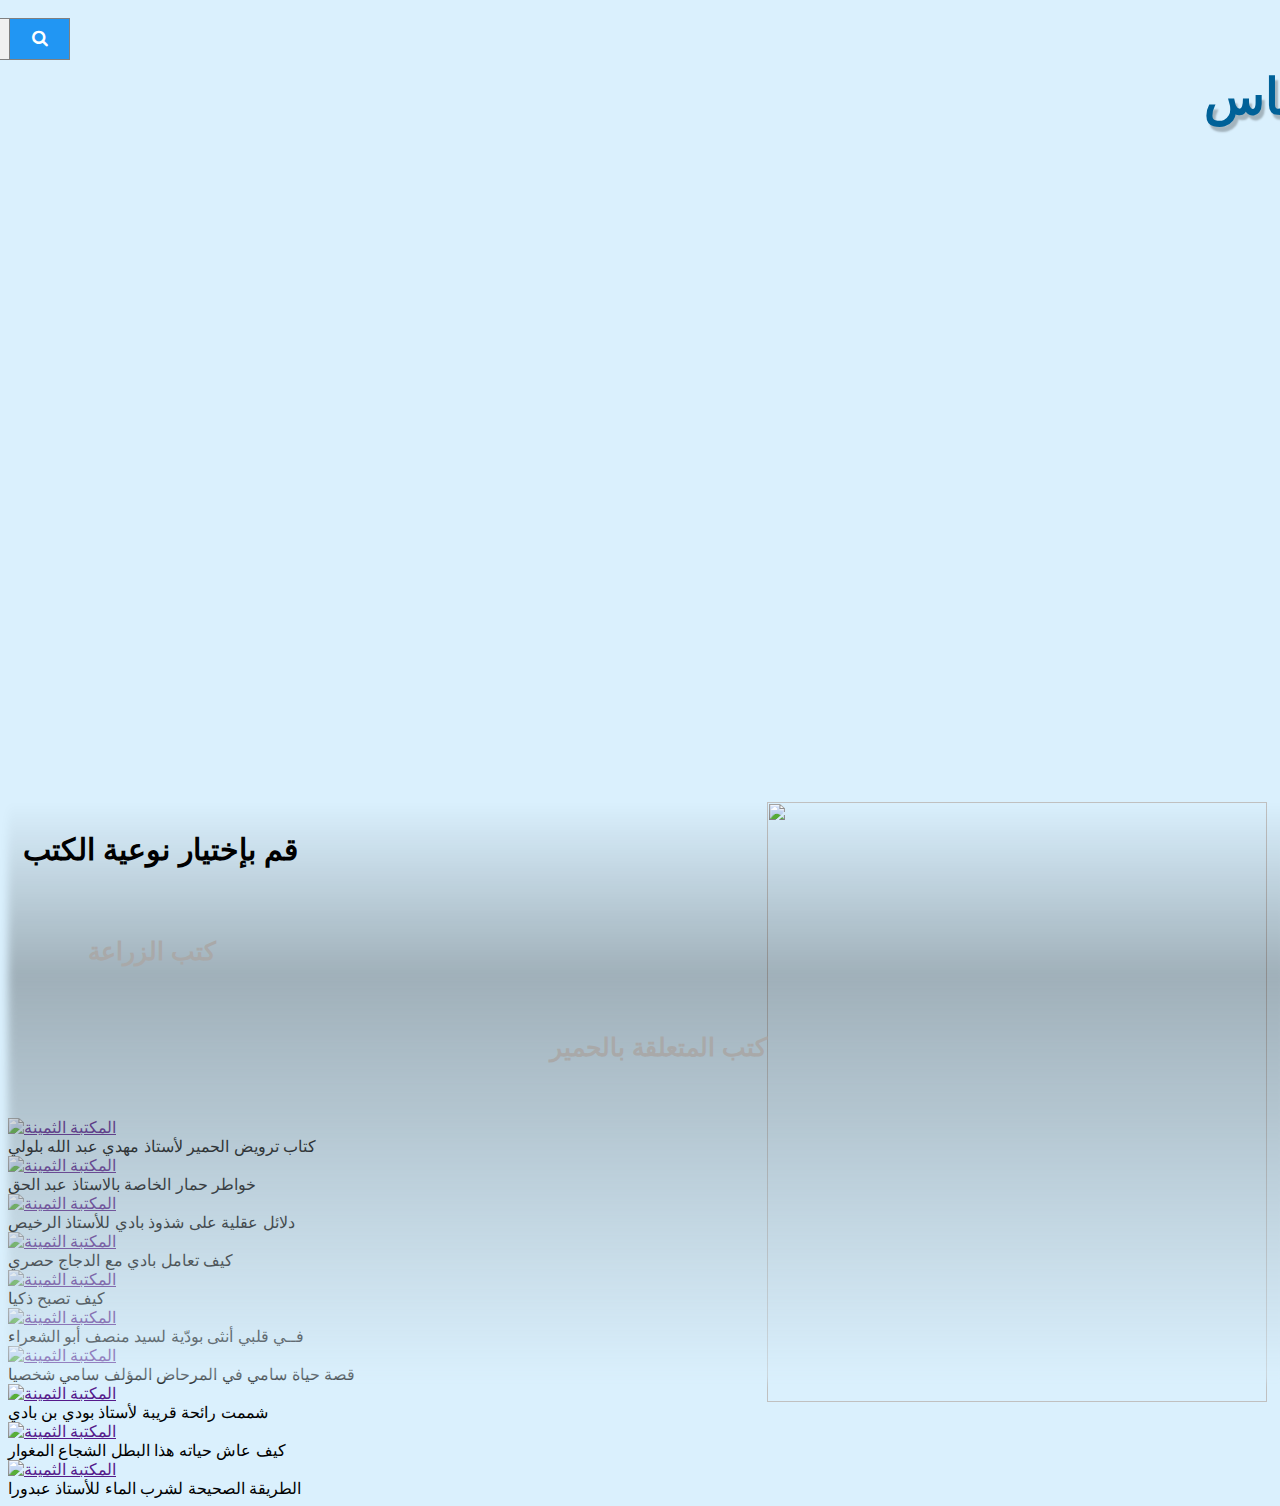
==== shop.html @ e4a68c1b "Update shop.html" ====
﻿<!DOCTYPE html>

<html lang="en-US">
<head>
    <meta http-equiv="Content-Type" content="text/html; charset=UTF-8">
    <title>متجر بيع الكتب</title>
    <link rel="stylesheet" href="style.css">
    <link rel="stylesheet" href="https://cdnjs.cloudflare.com/ajax/libs/font-awesome/4.7.0/css/font-awesome.min.css">
    <link rel="shortcut icon" href="wpaoa.png" />
    <style>
        .header-splash {
            background: url("pl.jpg") no-repeat 50%/cover;
            height: 580px;
            width: 100%;
            position: absolute;
            opacity: .5;
            -webkit-filter: blur(4px);
            filter: blur(4px)
        }

        body {
            background: #daf0fd;
    </style>

    <style>
        body {
            font-family: Arial;
        }

        * {
            box-sizing: border-box;
        }

        form.example input[type=text] {
            padding: 10px;
            font-size: 17px;
            position: relative;
            top: 10px;
            left: -720px;
            border: 1px solid grey;
            float: left;
            width: 80%;
            background: #f1f1f1;
        }

        form.example button {
            float: right;
            width: 20%;
            padding: 10px;
            position: relative;
            top: 10px;
            left: -720px;
            background: #2196F3;
            color: white;
            font-size: 17px;
            border: 1px solid grey;
            border-left: none;
            cursor: pointer;
        }

            form.example button:hover {
                background: #0b7dda;
            }

        form.example::after {
            content: "";
            clear: both;
            display: table;
        }
    </style>
</head>

<body aria-hidden="false">

 

    <div id="wrapper">
        <div id="container">



            <div class="header">

                <form class="example" action="/action_page.php" style="margin:auto;max-width:300px">
                    <input type="text" placeholder="Search.." name="search2">
                    <button type="submit"><i class="fa fa-search"></i></button>
                </form>


                <img class="newsize" src="cart.png" alt="بيع و شراء">

                <img class="resize" src="wpaoa.png" alt="المكتبة الرخيصة">

                <h6 style="position: relative; width: 1750px; height: 500px; top: -100px; font-family: Righteous; font-style: normal; font-weight: bold; font-size: 50px; line-height: 22px; text-align: right; color: #006198; text-shadow: 3px 5px 2px rgba(0, 0, 0, 0.25); ">مرحبا بك في متجر الرخاس</h6>
                <style>

                    img.resize {
                        max-width: 50%;
                        max-height: 90%;
                        position: relative;
                        left: 1720px;
                        top: -40px;
                    }

                    .newsize {
                        max-width: 40%;
                        max-height: 40%;
                        position: relative;
                        left: 20px;
                        top: -80px;
                    }
                </style>

            </div>


            <div style="font-size:12px">

                <img style="margin-right:5px;float:right" src="Ad.png" width="500" height="600">


            </div>

            <div class="header-splash">
                <div class="teata" style="height: 100%;width:
100%;background: linear-gradient(transparent 0,rgb(0 0 0 / 53%) 30%,#daf0fd 100%);"></div>
            </div>
            <style>
                h2 {
                    text-align: right;
                    line-height: 40px;
                }
            </style>
            </a>




            <div class="menu">
                <p>
                    <i class="mdi mdi-close mobile-icon close-mobile"></i> <i class="mdi mdi-menu mobile-icon"></i>
                    قم بإختيار نوعية الكتب
                </p>
                <style>
                    p {
                        padding: 30px 15px;
                        border-top-left-radius: 5px;
                        border-top-right-radius: 5px;
                        cursor: pointer;
                        position: relative;
                        font-weight: bold;
                        font-size: 30px;
                        white-space: nowrap;
                        
                    }
                </style>
                <h1>
                    <a>كتب الزراعة</a>
                
                </h1>
                <h2>
                    <a>كتب المتعلقة بالحمير </a>
                </h2>
                <style>
                    h1 {
                        padding: 10px 80px;
                        border-top-left-radius: 5px;
                        border-top-right-radius: 5px;
                        cursor: pointer;
                        position: relative;
                        font-weight: bold;
                        font-size: 25px;
                        white-space: nowrap;
                        color: darkgrey;
                        
                    }
                    h2 {
                        padding: 30px 50px;
                        border-top-left-radius: 5px;
                        border-top-right-radius: 5px;
                        cursor: pointer;
                        position: relative;
                        font-weight: bold;
                        font-size: 25px;
                        white-space: nowrap;
                        color: darkgrey;
                    }
                </style>

            </div>

            </div>

        <div class="boxst">
            <div class="clear"></div>
            <div class="homecats">

                <a href="">
                    <img style="height: 250px;width: 150px;" src="1.png" alt="المكتبة الثمينة">
                </a>
                <div class="contain"><a>كتاب ترويض الحمير لأستاذ مهدي عبد الله بلولي</a></div>
            </div>

            <div class="homecats">

                <a href="">
                    <img style="height: 250px;width: 150px;" src="254.jpg" alt="المكتبة الثمينة" />
                </a>
                <div class="contain"<a>خواطر حمار الخاصة بالاستاذ عبد الحق</a>
                </div>
            </div>
            <div class="homecats">

                <a href="">
                    <img style="height: 250px;width: 150px;" src="2.png" alt="المكتبة الثمينة">
                </a>
                <div class="contain"><a>دلائل عقلية على شذوذ بادي للأستاذ الرخيص</a></div>

            </div>
            <div class="homecats">
                <a href="">
                    <img style="height: 250px;width: 150px;" src="3.png" alt="المكتبة الثمينة">
                </a>
                <div class="contain"><a>كيف تعامل بادي مع الدجاج حصري </a></div>

            </div>
            <div class="homecats">
                <a href="">
                    <img style="height: 250px;width: 150px;" src="4.png" alt="المكتبة الثمينة">
                </a>
                <div class="contain"><a>كيف تصبح ذكيا </a></div>




            </div>
            <div class="homecats">
                <a href="">
                    <img style="height: 250px;width: 150px;" src="5.png" alt="المكتبة الثمينة">
                </a>
                <div class="contain"><a>فــي قلبي أنثى  بودّية  لسيد منصف   أبو الشعراء</a></div>



            </div>
            <div class="homecats">
                <a href="">
                    <img style="height: 250px;width: 150px;" src="6.png" alt="المكتبة الثمينة">
                </a>
                <div class="contain"><a>قصة حياة سامي في المرحاض  المؤلف سامي شخصيا</a></div>




            </div>
            <div class="homecats">
                <a href="">
                    <img style="height: 250px;width: 150px;" src="7.png" alt="المكتبة الثمينة">
                </a>
                <div class="contain"><a>شممت رائحة قريبة لأستاذ بودي بن بادي </a></div>

            </div>
            <div class="homecats">
                <a href="">
                    <img style="height: 250px;width: 150px;" src="8.png" alt="المكتبة الثمينة">
                </a>
                <div class="contain"><a>كيف عاش حياته هذا البطل الشجاع المغوار</a></div>


            </div>
            <div class="homecats">
                <a href="">
                    <img style="height: 250px;width: 150px;" src="9.png" alt="المكتبة الثمينة">
                </a>
                <div class="contain"><a>الطريقة الصحيحة لشرب الماء للأستاذ عبدورا</a></div>
</html>
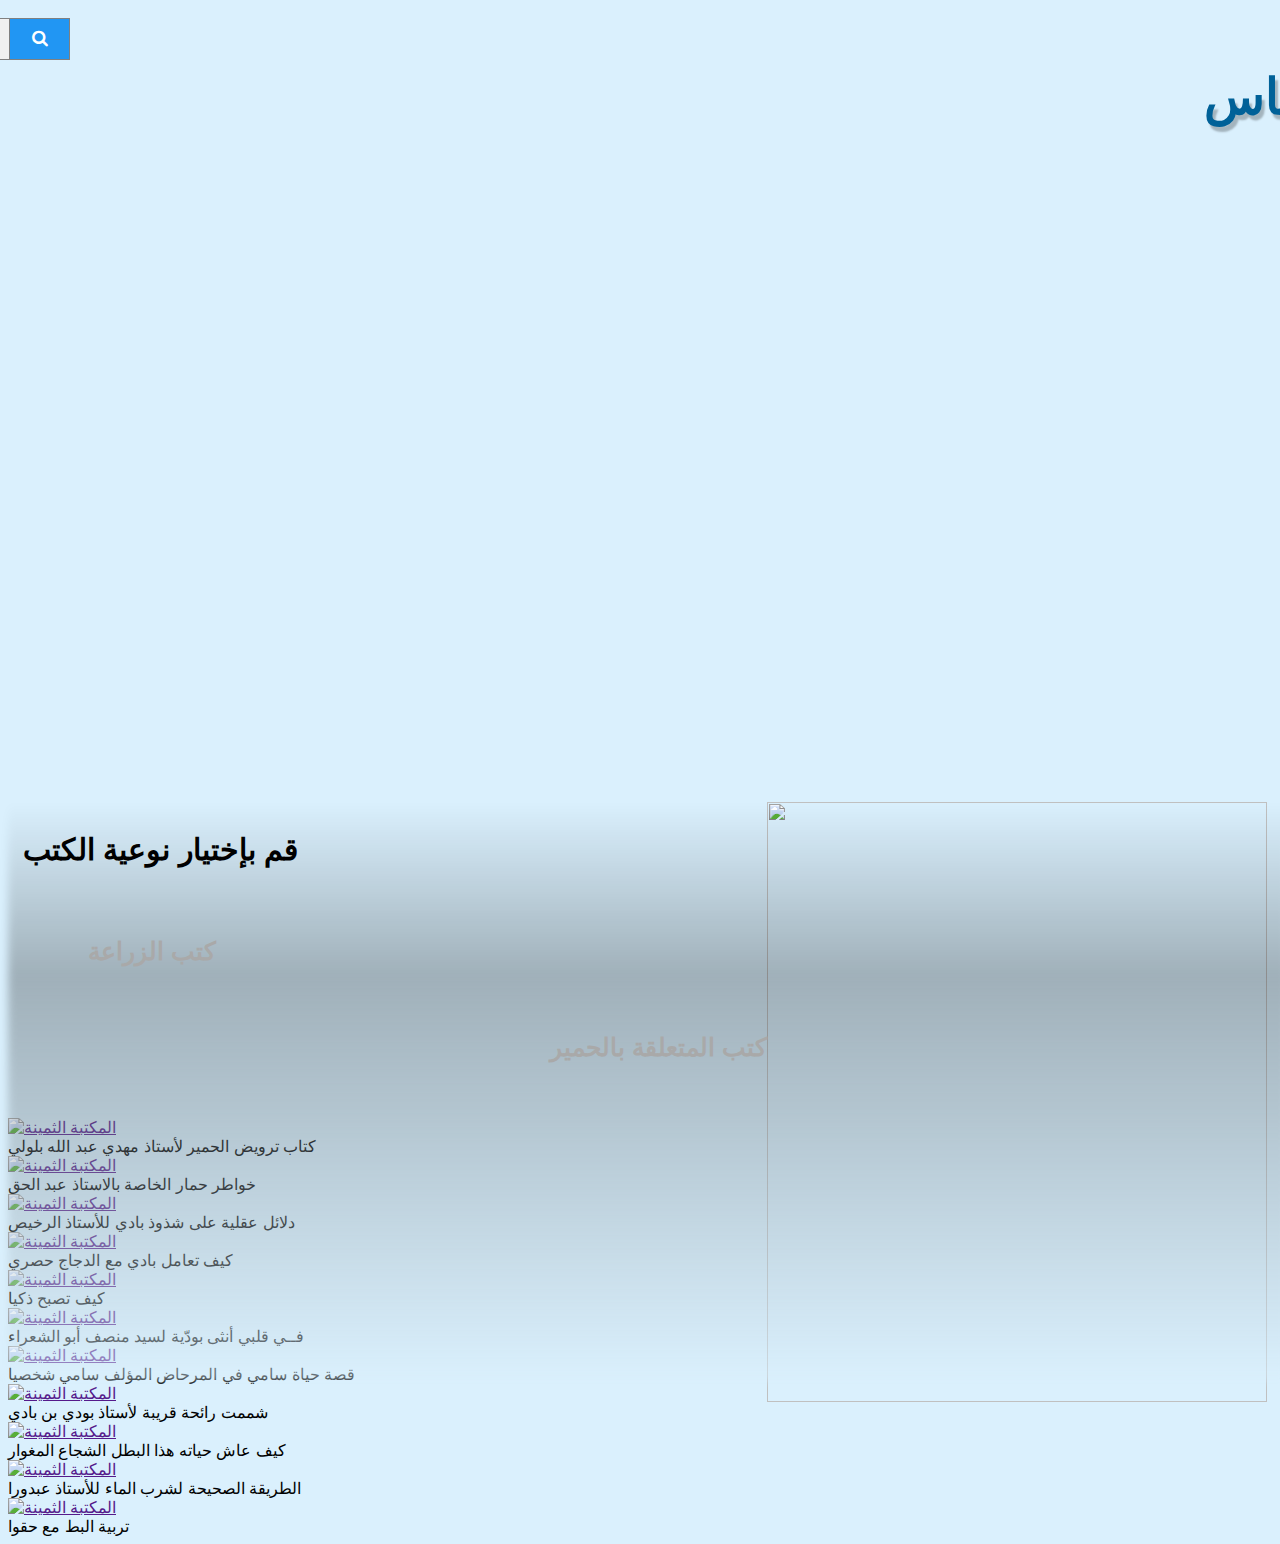
==== commit 8dd9d376: "Update shop.html" ====
--- a/shop.html
+++ b/shop.html
@@ -273,4 +273,11 @@
                     <img style="height: 250px;width: 150px;" src="9.png" alt="المكتبة الثمينة">
                 </a>
                 <div class="contain"><a>الطريقة الصحيحة لشرب الماء للأستاذ عبدورا</a></div>
+                
+                </div>
+            <div class="homecats">
+                <a href="">
+                    <img style="height: 250px;width: 150px;" src="10.png" alt="المكتبة الثمينة">
+                </a>
+                <div class="contain"><a>تربية البط مع حقوا</a></div>
 </html>
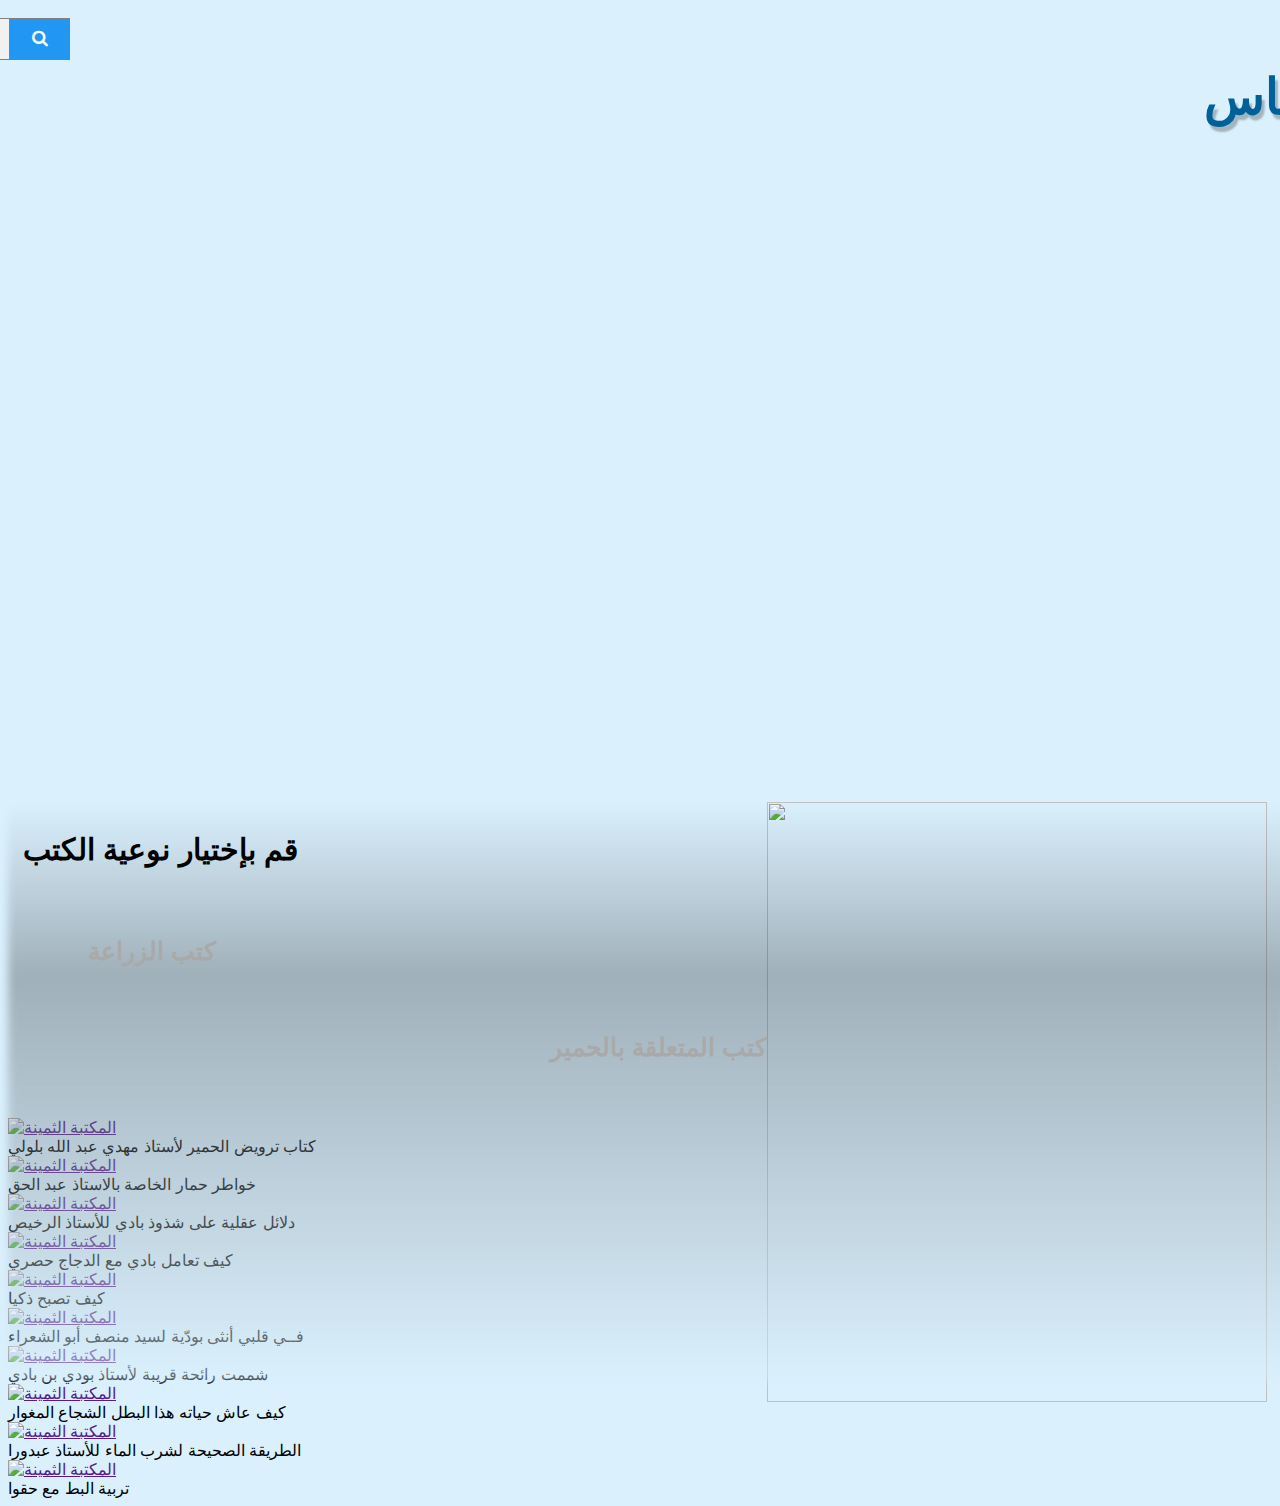
==== commit 0e41a6f2: "Update shop.html" ====
--- a/shop.html
+++ b/shop.html
@@ -241,18 +241,9 @@
                 <div class="contain"><a>فــي قلبي أنثى  بودّية  لسيد منصف   أبو الشعراء</a></div>
 
 
-
-            </div>
-            <div class="homecats">
-                <a href="">
-                    <img style="height: 250px;width: 150px;" src="6.png" alt="المكتبة الثمينة">
-                </a>
-                <div class="contain"><a>قصة حياة سامي في المرحاض  المؤلف سامي شخصيا</a></div>
-
-
-
-
-            </div>
+     
+
+           </div>
             <div class="homecats">
                 <a href="">
                     <img style="height: 250px;width: 150px;" src="7.png" alt="المكتبة الثمينة">
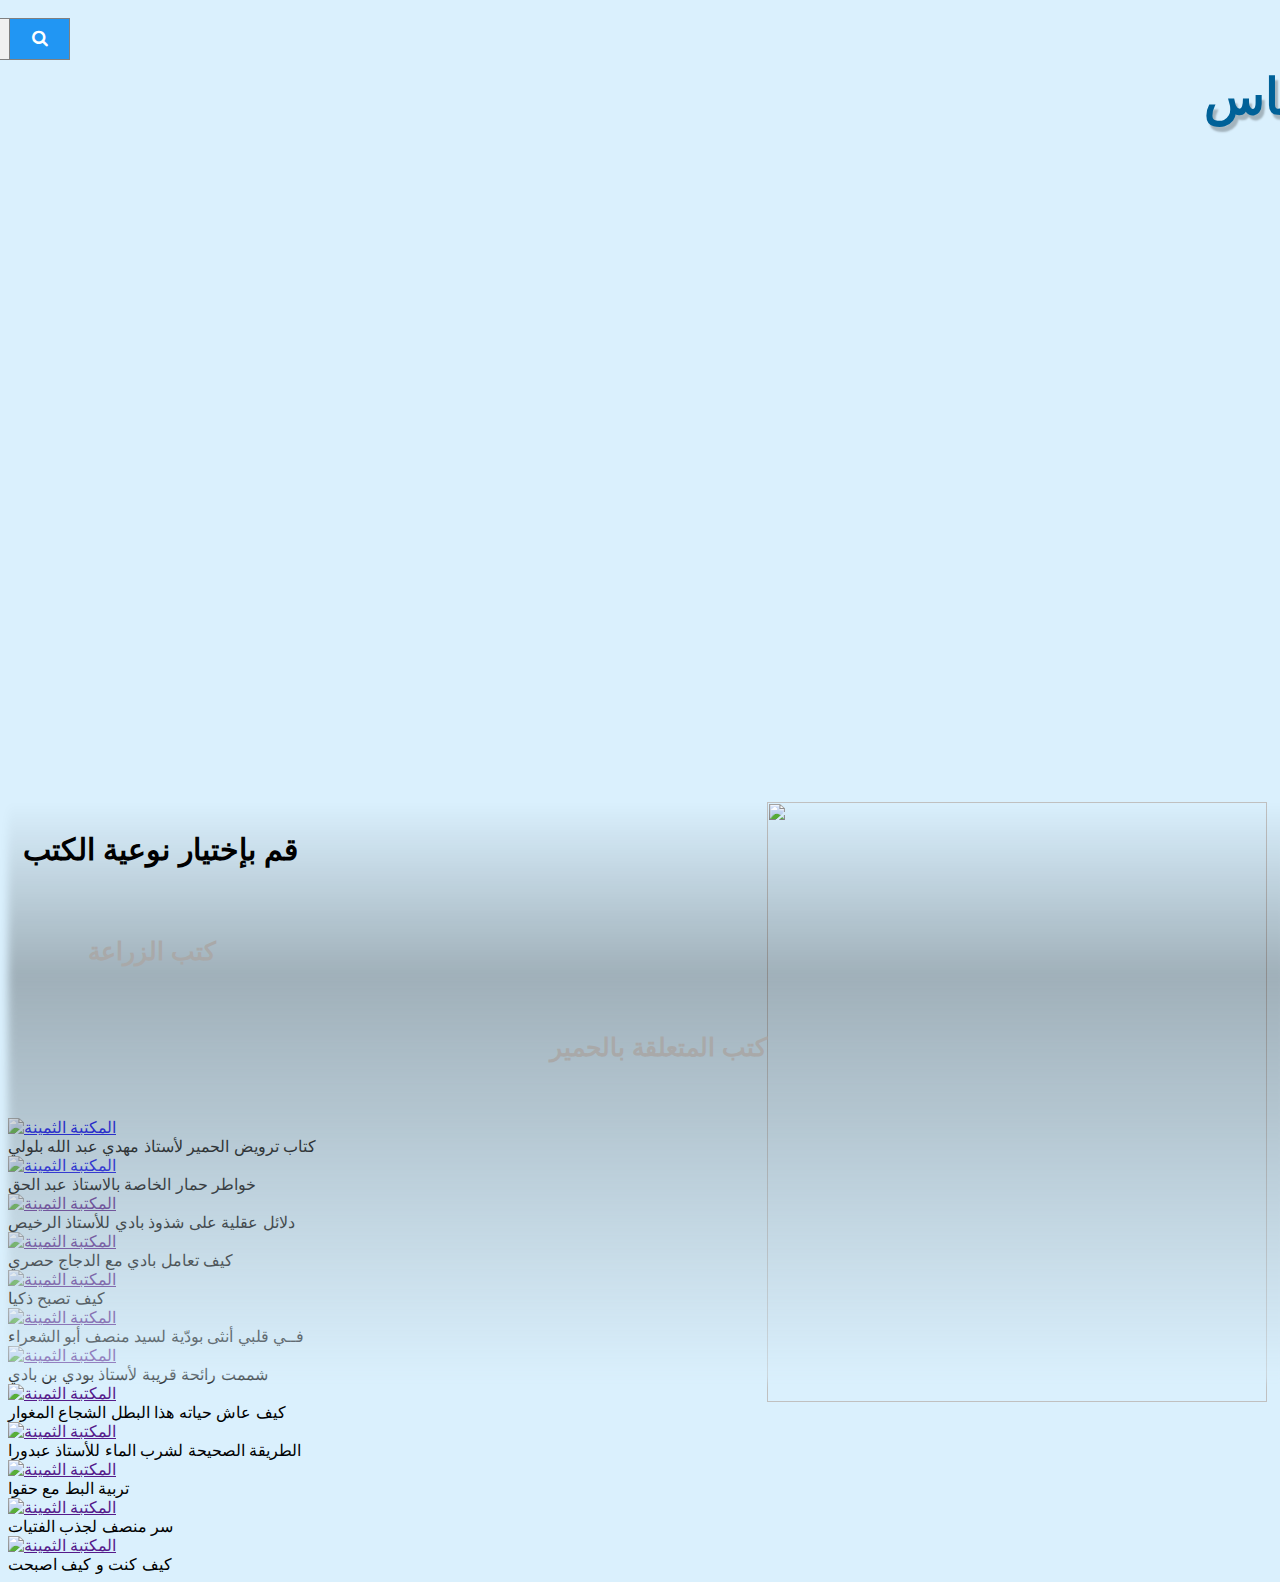
==== commit 1441e7ff: "Update shop.html" ====
--- a/shop.html
+++ b/shop.html
@@ -195,7 +195,7 @@
             <div class="clear"></div>
             <div class="homecats">
 
-                <a href="">
+                <a href="buy1.html">
                     <img style="height: 250px;width: 150px;" src="1.png" alt="المكتبة الثمينة">
                 </a>
                 <div class="contain"><a>كتاب ترويض الحمير لأستاذ مهدي عبد الله بلولي</a></div>
@@ -203,7 +203,7 @@
 
             <div class="homecats">
 
-                <a href="">
+                <a href="buy2.html">
                     <img style="height: 250px;width: 150px;" src="254.jpg" alt="المكتبة الثمينة" />
                 </a>
                 <div class="contain"<a>خواطر حمار الخاصة بالاستاذ عبد الحق</a>
@@ -271,4 +271,18 @@
                     <img style="height: 250px;width: 150px;" src="10.png" alt="المكتبة الثمينة">
                 </a>
                 <div class="contain"><a>تربية البط مع حقوا</a></div>
+                
+                </div>
+            <div class="homecats">
+                <a href="">
+                    <img style="height: 250px;width: 150px;" src="11.png" alt="المكتبة الثمينة">
+                </a>
+                <div class="contain"><a>سر منصف  لجذب الفتيات</a></div>
+                
+                </div>
+            <div class="homecats">
+                <a href="">
+                    <img style="height: 250px;width: 150px;" src="12.png" alt="المكتبة الثمينة">
+                </a>
+                <div class="contain"><a>كيف كنت و كيف اصبحت</a></div>
 </html>
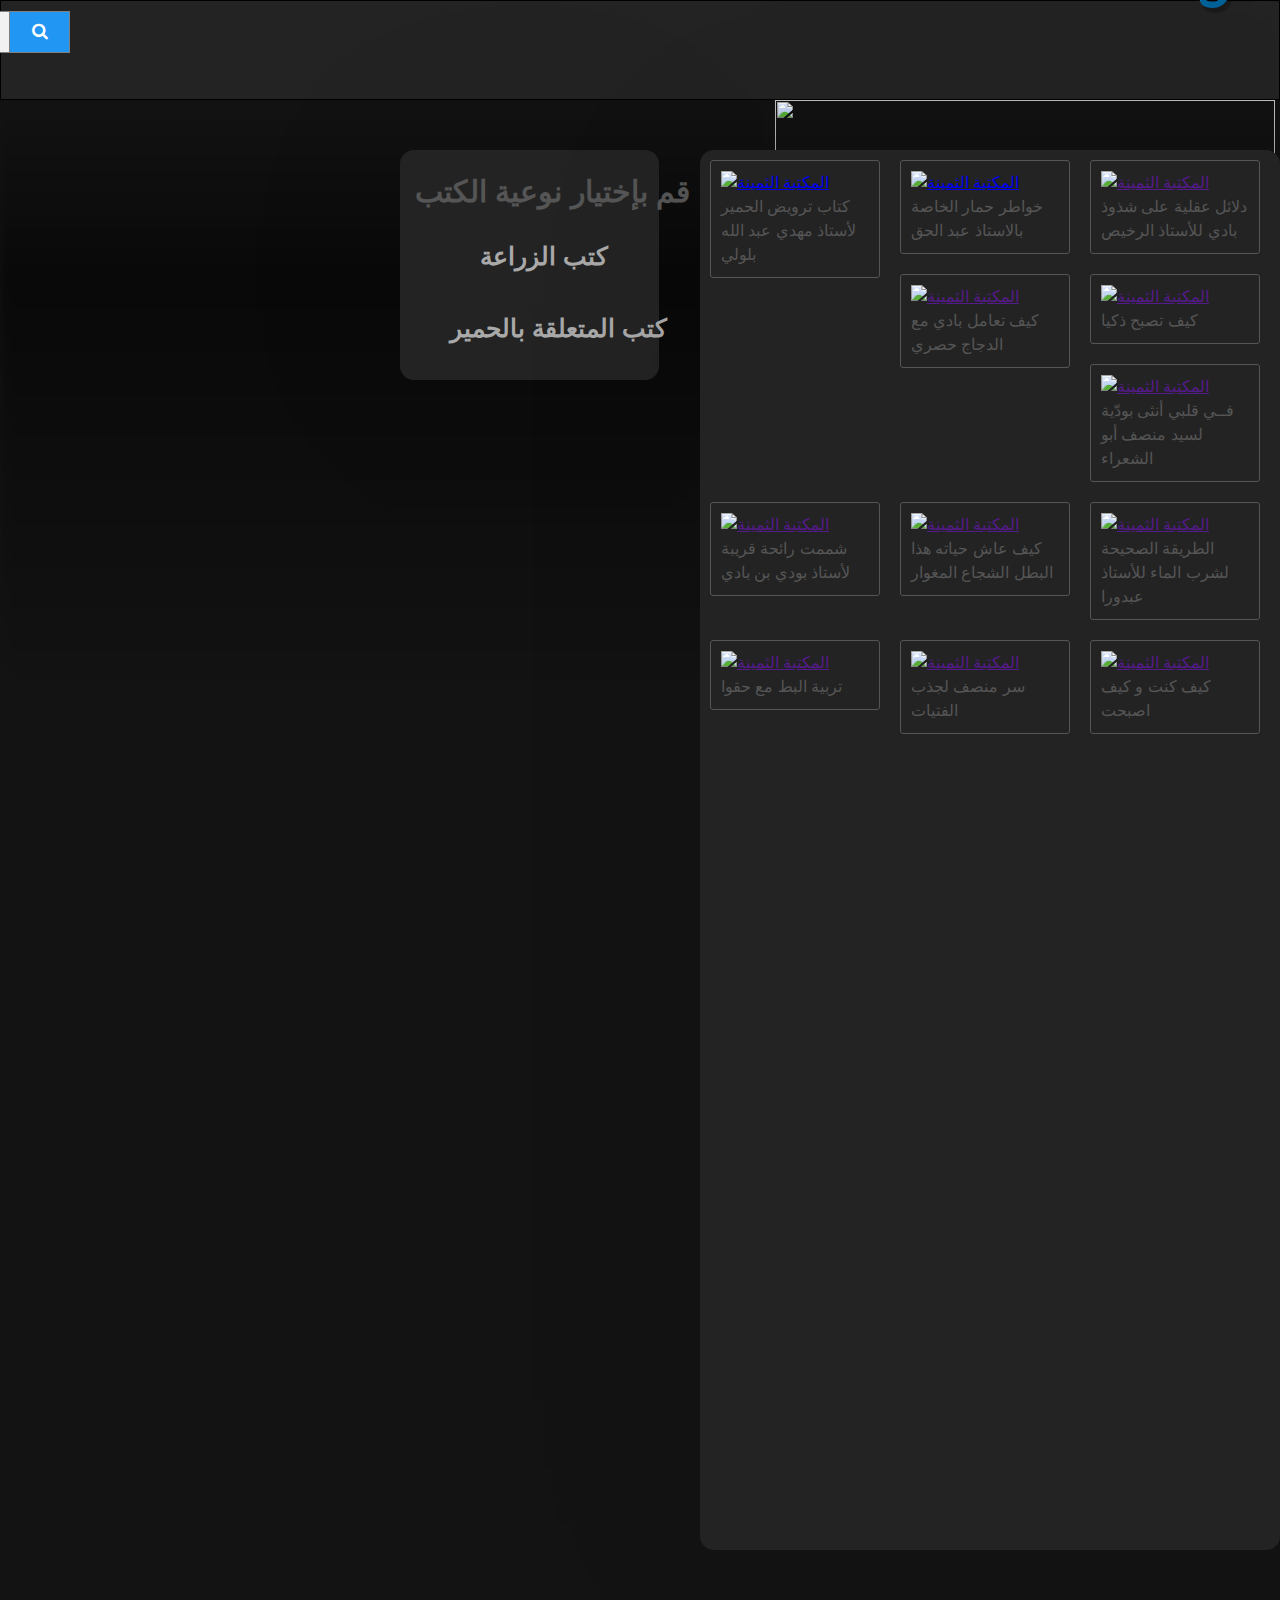
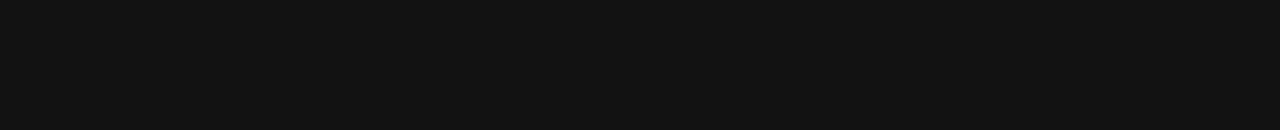
==== commit 2173757c: "Update shop.html" ====
--- a/shop.html
+++ b/shop.html
@@ -19,7 +19,7 @@
         }
 
         body {
-            background: #daf0fd;
+            background: #131313;
     </style>
 
     <style>
@@ -123,7 +123,7 @@
 
             <div class="header-splash">
                 <div class="teata" style="height: 100%;width:
-100%;background: linear-gradient(transparent 0,rgb(0 0 0 / 53%) 30%,#daf0fd 100%);"></div>
+100%;background: linear-gradient(transparent 0,rgb(0 0 0 / 100%) 30%,#131313 100%);"></div>
             </div>
             <style>
                 h2 {
--- a/style.css
+++ b/style.css
@@ -0,0 +1,78 @@
+html, body, div, span, applet, object, iframe, h1, h2, h3, h4, h5, h6, p, blockquote, pre, a, abbr, acronym, address, big, cite, code, del, dfn, em, font, ins, kbd, q, s, samp, small, strike, strong, sub, sup, tt, var, dl, dt, dd, ol, ul, li, fieldset, form, label, legend, table, caption, tbody, tfoot, thead, tr, th, td {
+    /* border: 0; */
+    /* font-family: inherit; */
+    /* font-size: 100%; */
+    /* font-style: inherit; */
+    font-weight: inherit;
+    margin: 0;
+    outline: 0;
+    padding: 0;
+    vertical-align: baseline;
+}
+
+.header {
+    width: 100%;
+    height: 100px;
+    margin: 0 auto;
+    background: #232323;
+    border: 1px solid #000000;
+}
+
+
+
+body {
+    line-height: 1.2;
+    background: none repeat scroll 0 0 #f5f5f5;
+    color: #555;
+    font-family: sans-serif;
+    font-size: 16px;
+    line-height: 24px;
+
+}
+
+
+
+
+
+.homecats {
+    padding: 10px;
+    float: left;
+    margin: 10px;
+    width: 170px;
+    border: solid 1px;
+    border-radius: 3px;
+}
+
+.homecats {
+    padding: 10px;
+    float: left;
+    margin: 10px;
+    width: 170px;
+    border: solid 1px;
+    border-radius: 3px;
+}
+
+.boxst {
+    position: relative;
+    left: 700px;
+    top: -180px;
+    width: 580px;
+    height: 1400px;
+    background: #232323;
+    
+    box-sizing: border-box;
+    box-shadow: 0px 4px 210px -53px rgba(0, 0, 0, 0.25);
+    border-radius: 14px;
+}
+
+.menu {
+    position: relative;
+    left: 400px;
+    top: 50px;
+    width: 259px;
+    height: 230px;
+    background: #232323;
+    box-sizing: border-box;
+    box-shadow: 0px 4px 210px -53px rgba(0, 0, 0, 0.25);
+    border-radius: 14px;
+}
